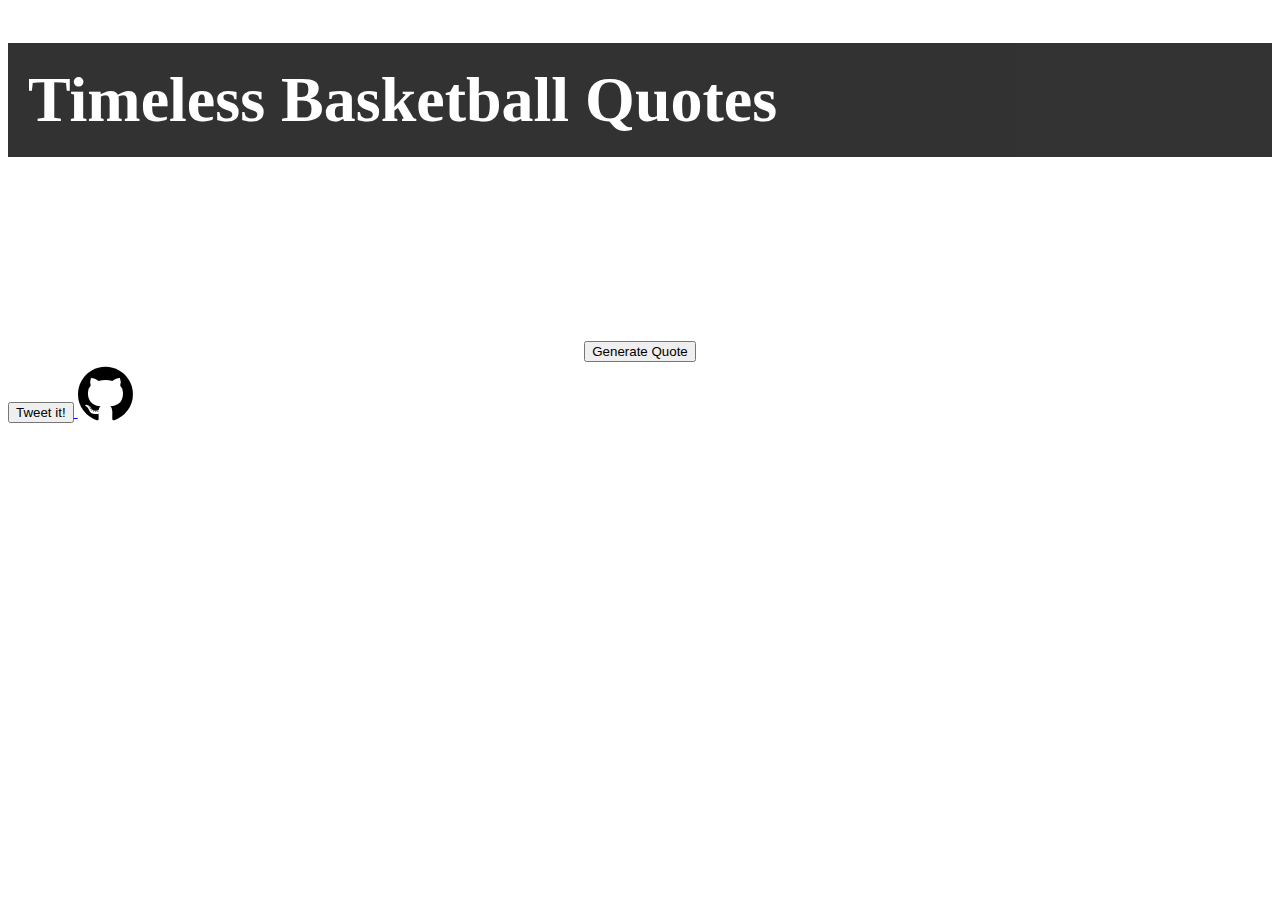
==== index.html @ 343d4936 "quote generator working" ====
<!DOCTYPE html>
<html>

<head>
    <title>Ball Quotes</title>

    <link rel="stylesheet" href="https://maxcdn.bootstrapcdn.com/font-awesome/4.5.0/css/font-awesome.min.css">

    <!-- Latest compiled and minified CSS -->
    <link rel="stylesheet" href="https://maxcdn.bootstrapcdn.com/bootstrap/3.3.6/css/bootstrap.min.css" integrity="sha384-1q8mTJOASx8j1Au+a5WDVnPi2lkFfwwEAa8hDDdjZlpLegxhjVME1fgjWPGmkzs7" crossorigin="anonymous">

    <link href="https://fonts.googleapis.com/css?family=Great+Vibes' rel='stylesheet' type='text/css">

    <link type="text/css" rel="stylesheet" href="ball.css">

    <script src="https://ajax.googleapis.com/ajax/libs/jquery/2.1.3/jquery.min.js"></script>

    <script type="text/javascript" src="myscript.js"></script>

</head>

<body>
    <h1 class="text-center">Timeless Basketball Quotes</h1>

    <div class="full">
        <p class="quote">It's all about manning up.</p>
        <p class="author">Byron Scott</p>
    </div>

    <div class="generate">
        <button type="button" class="btn btn-primary btn-lg">Generate Quote</button>
    </div>
    <a class="twitter-share-button" href="https://twitter.com/intent/tweet" data-size="large" target="_blank">
        <button type="button" class="btn btn-primary">Tweet it!</button>
    </a>

    <td class="icon"><i class="fa fa-github fa-4x"></i></td>
</body>

</html>
---- ball.css ----
body {
    background-image: url(http://thegonzoinsashow.com/wp-content/uploads/2014/06/the-trophy.jpg);
}

h1 {
    padding: 20px;
    font-family: 'Great Vibes', cursive;
    font-size: 400%;
    color: white;
    background: black;
    backface-visibility: 80%;
    opacity: 0.8;
}

.full {
    margin: 50px;
    color: white;
}

p {
    text-align: center;
    font-weight: 500;
    font-size: 170%;
}

.author {
    text-align: center;
    font-size: 140%
}

.generate {
    text-align: center;
}
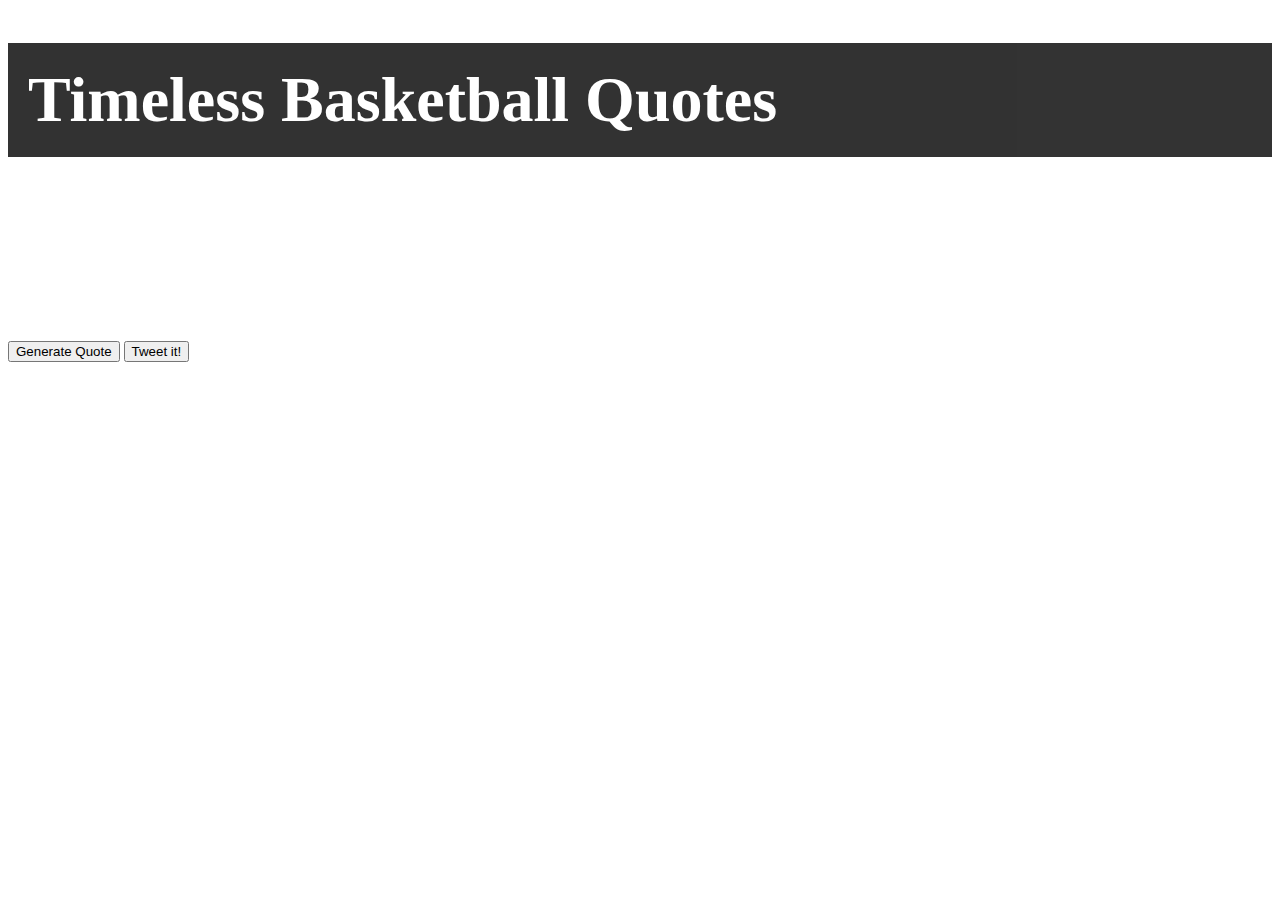
==== commit 803b6fe8: "added tweet button" ====
--- a/index.html
+++ b/index.html
@@ -30,11 +30,12 @@
     <div class="generate">
         <button type="button" class="btn btn-primary btn-lg">Generate Quote</button>
     </div>
+
     <a class="twitter-share-button" href="https://twitter.com/intent/tweet" data-size="large" target="_blank">
         <button type="button" class="btn btn-primary">Tweet it!</button>
     </a>
 
-    <td class="icon"><i class="fa fa-github fa-4x"></i></td>
+    <!-- <td class="icon"><i class="fa fa-github fa-4x"></i></td>-->
 </body>
 
 </html>--- a/ball.css
+++ b/ball.css
@@ -29,5 +29,10 @@
 }
 
 .generate {
-    text-align: center;
+    display: inline-block;
+}
+
+.container {
+    display: inline-block;
+    flo
 }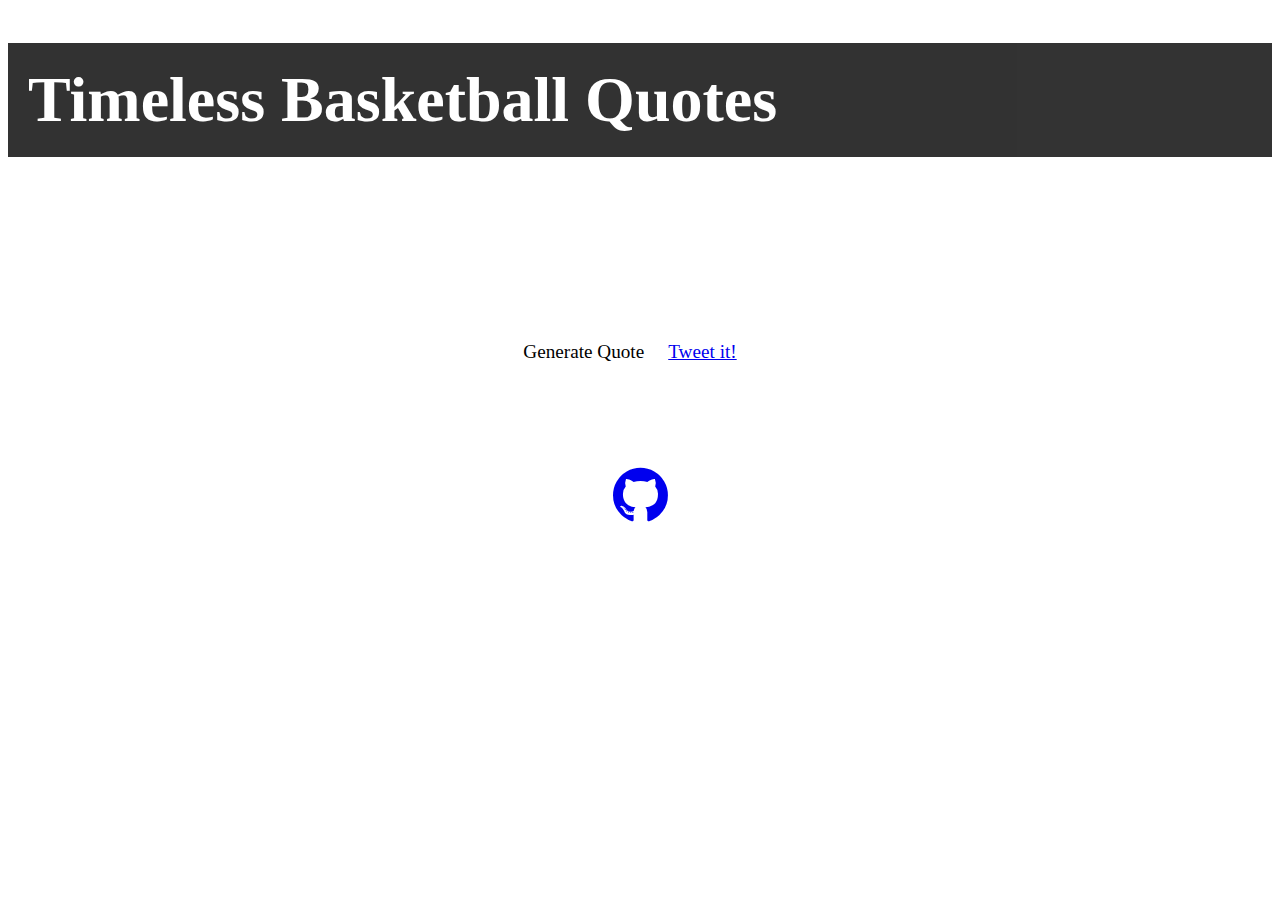
==== commit 525a6cf2: "twitter done, added git link" ====
--- a/index.html
+++ b/index.html
@@ -27,13 +27,18 @@
         <p class="author">Byron Scott</p>
     </div>
 
-    <div class="generate">
-        <button type="button" class="btn btn-primary btn-lg">Generate Quote</button>
+    <div class="buttons">
+        <div class="generate">
+            <a class="btn btn-warning">Generate Quote</a>
+        </div>
+
+        <a class="twitter-share-button btn btn-primary " href="https://twitter.com/intent/tweet?text=It's all about manning up - Byron Scott" target="_blank">
+        Tweet it!
+    </a>
     </div>
-
-    <a class="twitter-share-button" href="https://twitter.com/intent/tweet" data-size="large" target="_blank">
-        <button type="button" class="btn btn-primary">Tweet it!</button>
-    </a>
+    <footer>
+        <td class="icon"><a href="https://github.com/sharpar"><i class="fa fa-github fa-4x"></i></a></td>
+    </footer>
 
     <!-- <td class="icon"><i class="fa fa-github fa-4x"></i></td>-->
 </body>
--- a/ball.css
+++ b/ball.css
@@ -29,10 +29,27 @@
 }
 
 .generate {
+    margin: 0 auto;
     display: inline-block;
 }
 
-.container {
-    display: inline-block;
-    flo
+.twitter-share-button {
+    margin: 0 auto;
+}
+
+.btn {
+    height: 50px;
+    width: 150px;
+    margin-right: 20px;
+    padding-top: 11px;
+    font-size: 120%;
+}
+
+.buttons {
+    text-align: center;
+}
+
+footer {
+    text-align: center;
+    padding-top: 100px;
 }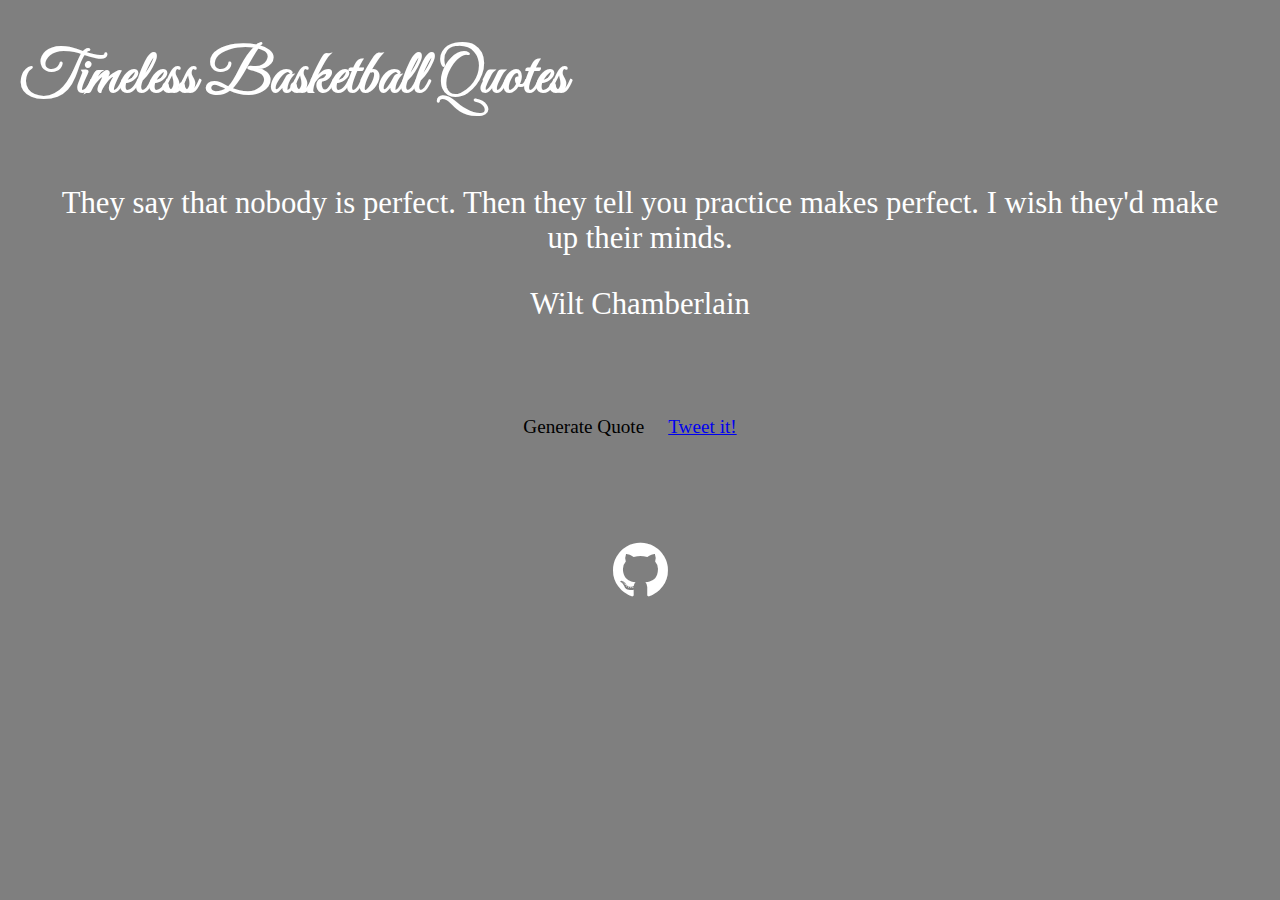
==== commit b38a775c: "done, will add more quotes later" ====
--- a/index.html
+++ b/index.html
@@ -1,15 +1,16 @@
 <!DOCTYPE html>
+
 <html>
 
 <head>
     <title>Ball Quotes</title>
 
-    <link rel="stylesheet" href="https://maxcdn.bootstrapcdn.com/font-awesome/4.5.0/css/font-awesome.min.css">
-
     <!-- Latest compiled and minified CSS -->
     <link rel="stylesheet" href="https://maxcdn.bootstrapcdn.com/bootstrap/3.3.6/css/bootstrap.min.css" integrity="sha384-1q8mTJOASx8j1Au+a5WDVnPi2lkFfwwEAa8hDDdjZlpLegxhjVME1fgjWPGmkzs7" crossorigin="anonymous">
 
-    <link href="https://fonts.googleapis.com/css?family=Great+Vibes' rel='stylesheet' type='text/css">
+    <link rel="stylesheet" href="https://maxcdn.bootstrapcdn.com/font-awesome/4.5.0/css/font-awesome.min.css">
+
+    <link href='https://fonts.googleapis.com/css?family=Great+Vibes' rel='stylesheet' type='text/css'>
 
     <link type="text/css" rel="stylesheet" href="ball.css">
 
@@ -20,6 +21,7 @@
 </head>
 
 <body>
+
     <h1 class="text-center">Timeless Basketball Quotes</h1>
 
     <div class="full">
@@ -28,19 +30,21 @@
     </div>
 
     <div class="buttons">
+
         <div class="generate">
             <a class="btn btn-warning">Generate Quote</a>
         </div>
 
-        <a class="twitter-share-button btn btn-primary " href="https://twitter.com/intent/tweet?text=It's all about manning up - Byron Scott" target="_blank">
-        Tweet it!
-    </a>
+        <a class="twitter-share-button btn btn-primary " href="https://twitter.com/intent/tweet?text=It's all about manning up - Byron Scott"> Tweet it!</a>
+
     </div>
+
     <footer>
-        <td class="icon"><a href="https://github.com/sharpar"><i class="fa fa-github fa-4x"></i></a></td>
+        <td class="icon">
+            <a href="https://github.com/sharpar" target="_blank"><i class="fa fa-github fa-4x"></i></a>
+        </td>
     </footer>
 
-    <!-- <td class="icon"><i class="fa fa-github fa-4x"></i></td>-->
 </body>
 
 </html>--- a/ball.css
+++ b/ball.css
@@ -1,31 +1,45 @@
+html {
+    margin-top: 0;
+    height: 100%;
+}
+
 body {
+    margin: 0;
+    height: 100%;
     background-image: url(http://thegonzoinsashow.com/wp-content/uploads/2014/06/the-trophy.jpg);
+    margin: 0;
+    box-shadow: inset 0px 0px 0 2000px rgba(0, 0, 0, 0.5);
+    padding: 0;
 }
 
 h1 {
     padding: 20px;
+    padding-top: 40px;
     font-family: 'Great Vibes', cursive;
-    font-size: 400%;
+    font-size: 55px;
+    font-size: calc(100% + 3.5vw);
     color: white;
-    background: black;
-    backface-visibility: 80%;
-    opacity: 0.8;
+    margin: 0;
 }
 
 .full {
     margin: 50px;
     color: white;
+    height: 180px;
 }
 
 p {
     text-align: center;
-    font-weight: 500;
+    font-weight: 400;
     font-size: 170%;
+    font-size: calc(120% + .9vw);
 }
 
 .author {
     text-align: center;
-    font-size: 140%
+    font-size: 140%;
+    font-weight: 500;
+    font-size: calc(120% + .9vw);
 }
 
 .generate {
@@ -52,4 +66,8 @@
 footer {
     text-align: center;
     padding-top: 100px;
+}
+
+i {
+    color: white;
 }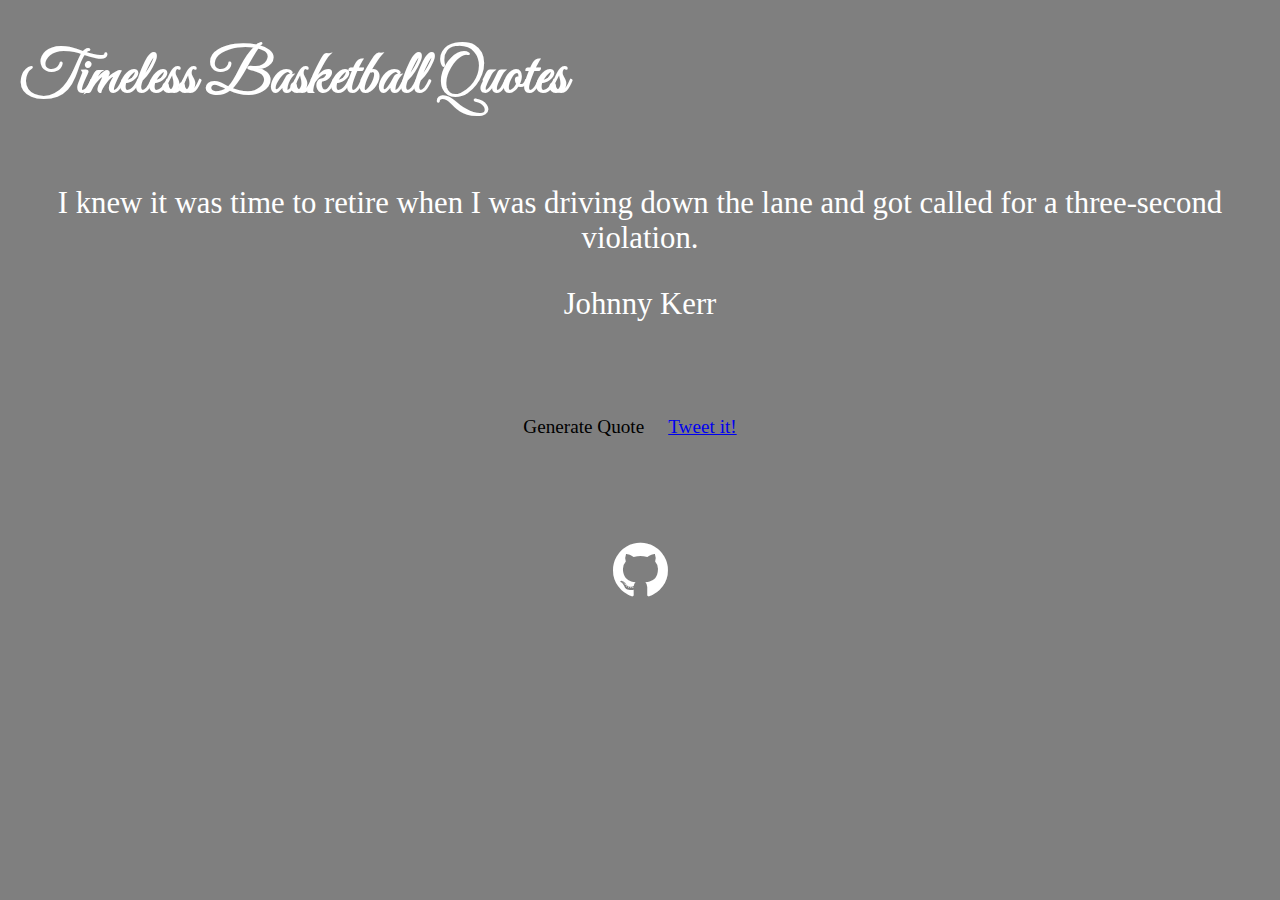
==== commit 06c88344: "open tweet in new tab" ====
--- a/index.html
+++ b/index.html
@@ -35,7 +35,7 @@
             <a class="btn btn-warning">Generate Quote</a>
         </div>
 
-        <a class="twitter-share-button btn btn-primary " href="https://twitter.com/intent/tweet?text=It's all about manning up - Byron Scott"> Tweet it!</a>
+        <a class="twitter-share-button btn btn-primary " href="https://twitter.com/intent/tweet?text=It's all about manning up - Byron Scott" target="_blank"> Tweet it!</a>
 
     </div>
 
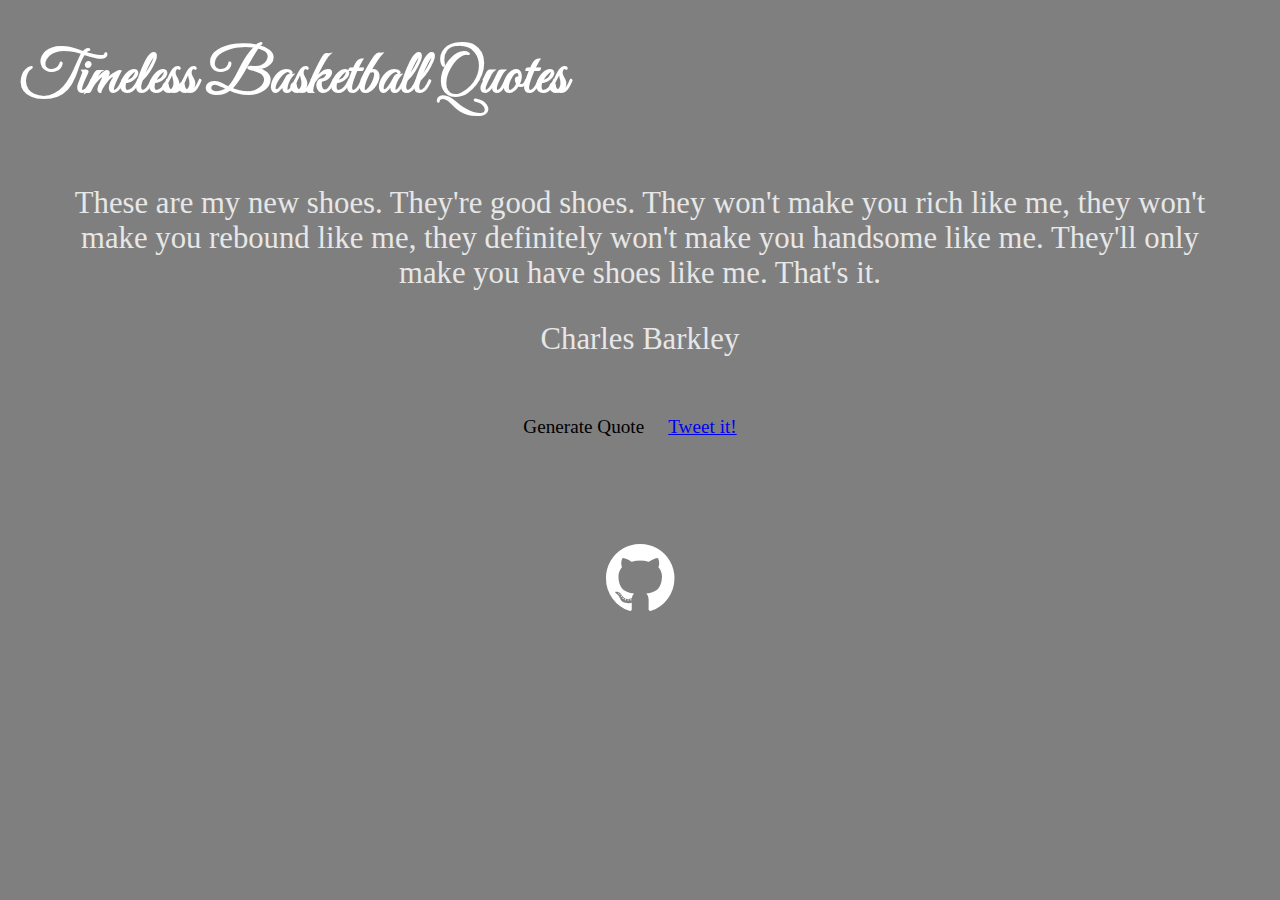
==== commit 817650e7: "test" ====
--- a/index.html
+++ b/index.html
@@ -41,7 +41,7 @@
 
     <footer>
         <td class="icon">
-            <a href="https://github.com/sharpar" target="_blank"><i class="fa fa-github fa-4x"></i></a>
+            <a href="https://github.com/sharpar" target="_blank"><i class="fa fa-github fa-5x"></i></a>
         </td>
     </footer>
 
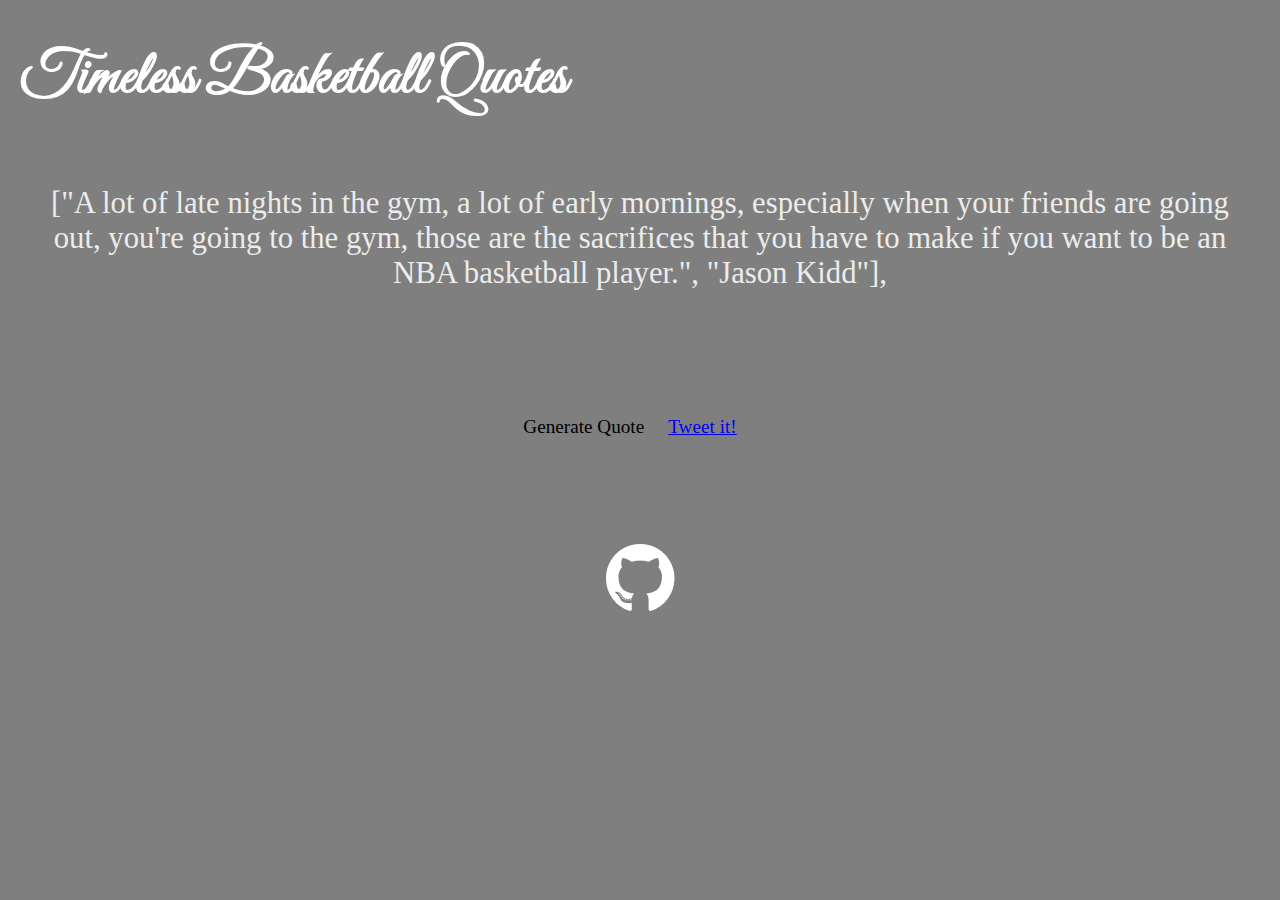
==== commit 686faf75: "reading quotes from txt file" ====
--- a/index.html
+++ b/index.html
@@ -25,8 +25,8 @@
     <h1 class="text-center">Timeless Basketball Quotes</h1>
 
     <div class="full">
-        <p class="quote">It's all about manning up.</p>
-        <p class="author">Byron Scott</p>
+        <p class="quote"></p>
+        <p class="author"></p>
     </div>
 
     <div class="buttons">
--- a/ball.css
+++ b/ball.css
@@ -47,6 +47,10 @@
     display: inline-block;
 }
 
+.btn-warning {
+    color: black;
+}
+
 .twitter-share-button {
     margin: 0 auto;
 }
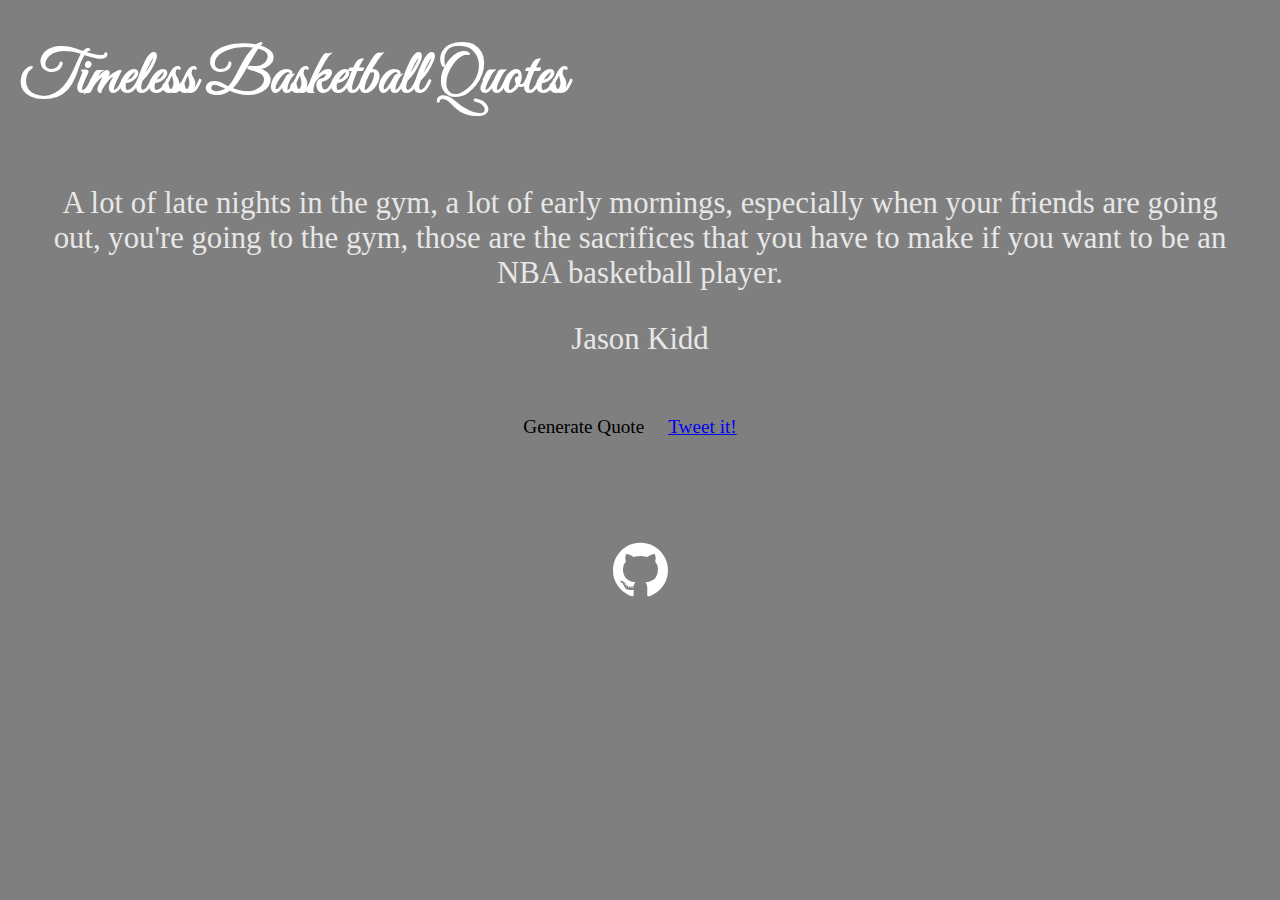
==== commit 7d8844e8: "fixed tweet button" ====
--- a/index.html
+++ b/index.html
@@ -10,7 +10,7 @@
 
     <link rel="stylesheet" href="https://maxcdn.bootstrapcdn.com/font-awesome/4.5.0/css/font-awesome.min.css">
 
-    <link href='https://fonts.googleapis.com/css?family=Great+Vibes' rel='stylesheet' type='text/css'>
+    <link href="https://fonts.googleapis.com/css?family=Great+Vibes" rel="stylesheet" type="text/css">
 
     <link type="text/css" rel="stylesheet" href="ball.css">
 
@@ -41,7 +41,7 @@
 
     <footer>
         <td class="icon">
-            <a href="https://github.com/sharpar" target="_blank"><i class="fa fa-github fa-5x"></i></a>
+            <a href="https://github.com/sharpar" target="_blank"><i class="fa fa-github fa-4x"></i></a>
         </td>
     </footer>
 
